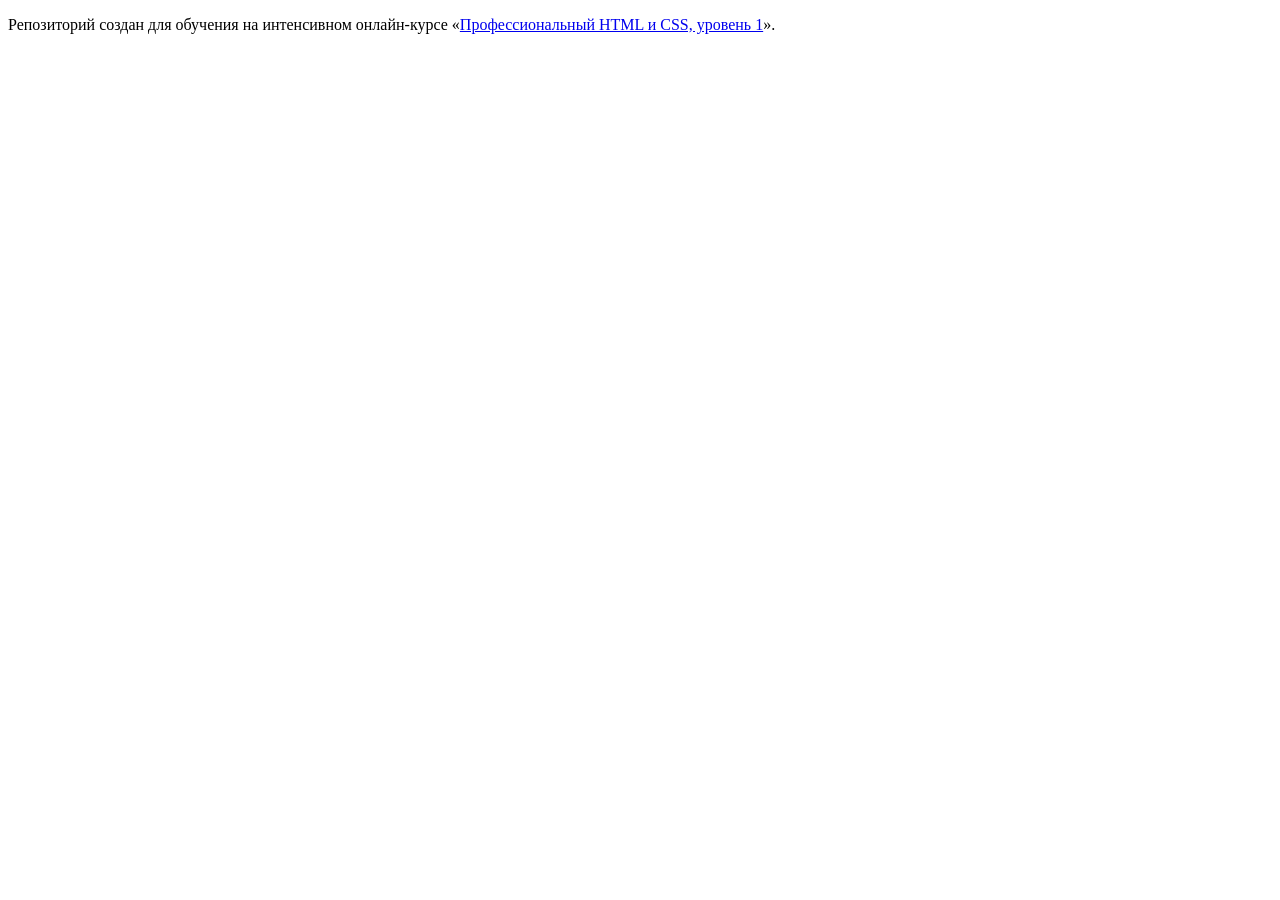
==== index.html @ c92ab6f4 ":hatching_chick:" ====
<!DOCTYPE html>
<html lang="ru">
  <head>
    <meta charset="utf-8">
    <title>HTML Academy: Глейси</title>
  </head>
  <body>

    <p>Репозиторий создан для обучения на интенсивном онлайн‑курсе «<a href="https://htmlacademy.ru/intensive/htmlcss">Профессиональный HTML и CSS, уровень 1</a>».</p>

  </body>
</html>
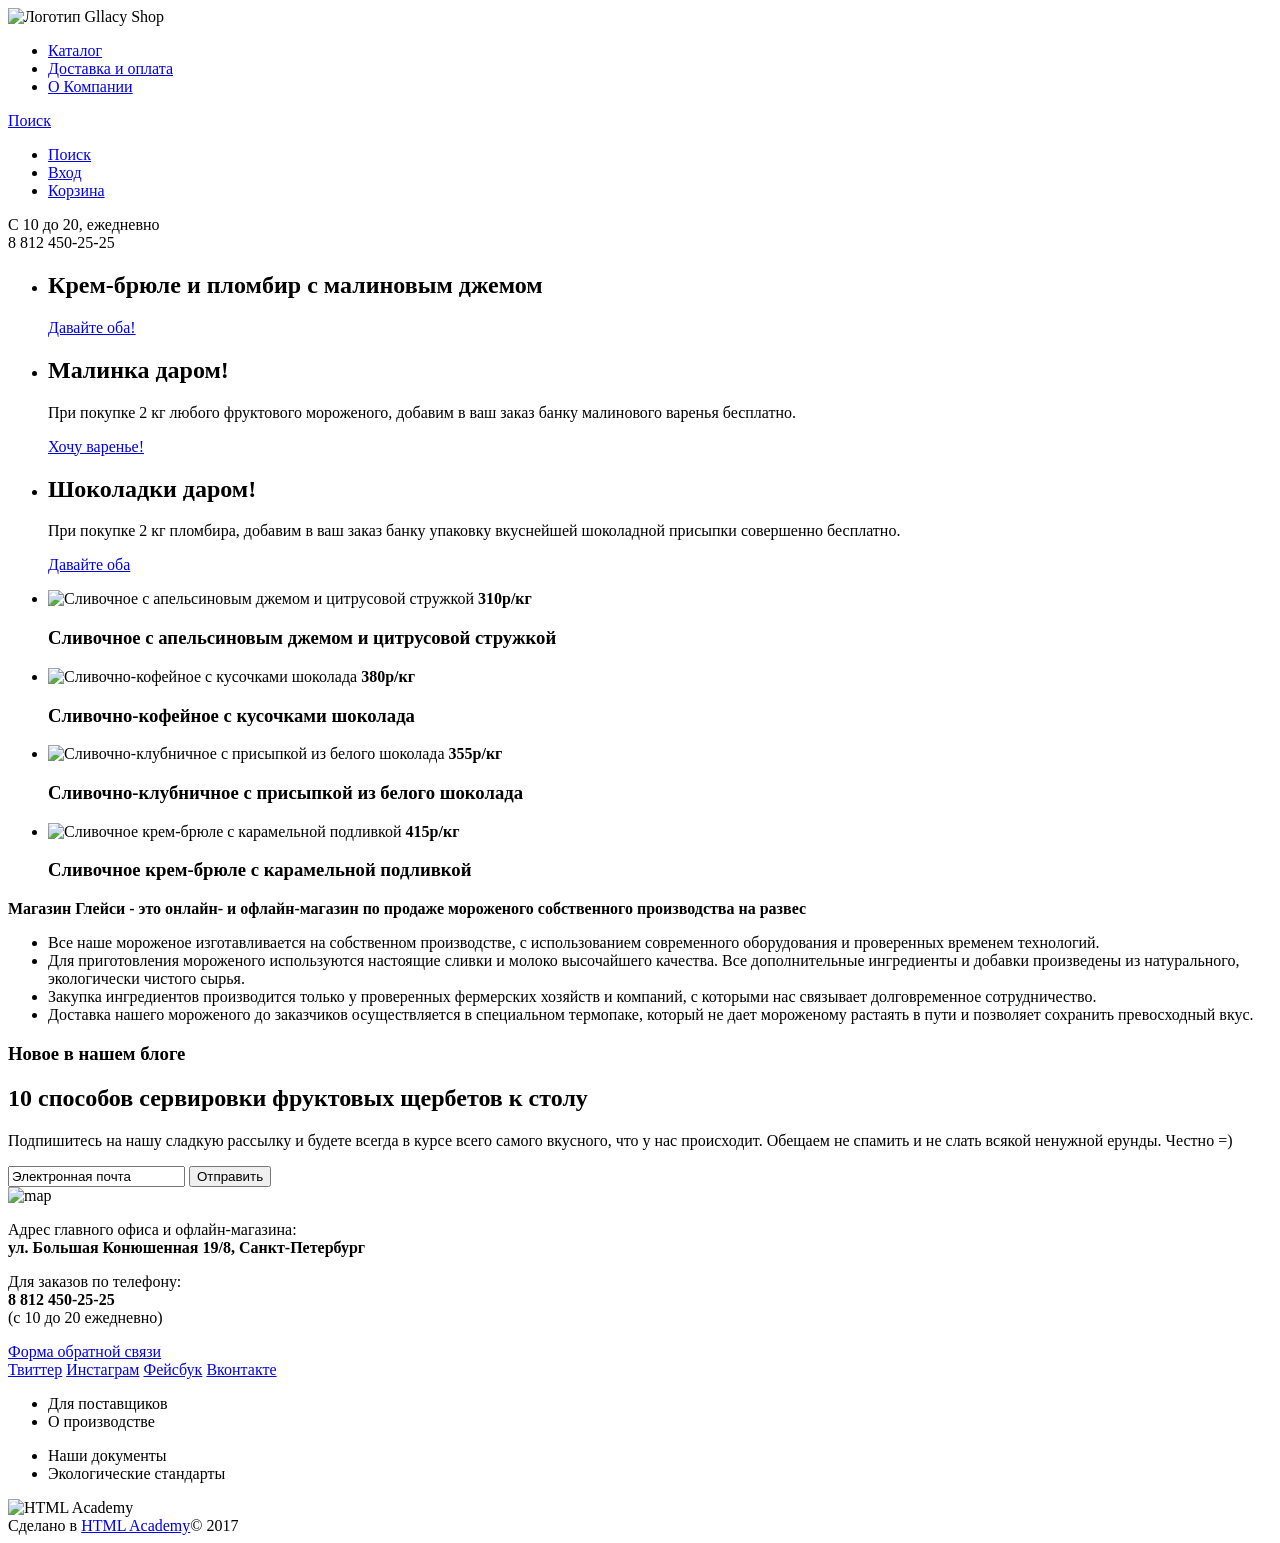
==== commit 79126b9a: "Главная страница-разметка" ====
--- a/index.html
+++ b/index.html
@@ -5,8 +5,179 @@
     <title>HTML Academy: Глейси</title>
   </head>
   <body>
+    <header class="page-header">
+      <nav class="main-menu">
+        <a class="page-header-logo">
+          <img src="#" alt="Логотип Gllacy Shop">
+        </a>
+        <ul class="site-navigation">
+          <li><a href="#">Каталог</a></li>
+          <li><a href="#">Доставка и оплата</a></li>
+          <li><a href="#">О Компании</a></li>
+        </ul>
+        <a class="search" href="#">Поиск</a>
+        <ul class="user-navigation">
+          <li class="search-btn"><a href="#">Поиск</a></li>
+          <li class="login-btn"><a href="#">Вход</a></li>
+          <li class="basket-btn"><a href="#">Корзина</a></li>
+        </ul>
+      </nav>
+      <p>
+        С 10 до 20, ежедневно<br>
+        <span class="tel">8 812 450-25-25</span>
+      </p>
+    </header>
 
-    <p>Репозиторий создан для обучения на интенсивном онлайн‑курсе «<a href="https://htmlacademy.ru/intensive/htmlcss">Профессиональный HTML и CSS, уровень 1</a>».</p>
+    <main class="container">
+
+      <section class="promo">
+        <ul class="promo-list">
+          <li>
+            <h2>Крем-брюле и пломбир с малиновым джемом</h2>
+            <a class="buy-btn" href="#">Давайте оба!</a>
+          </li>
+          <li>
+            <h2>Малинка даром!</h2>
+            <p>
+              При покупке 2 кг любого фруктового
+              мороженого, добавим в ваш заказ банку
+              малинового варенья бесплатно.
+            </p>
+            <a class="buy-btn" href="#">Хочу варенье!</a>
+          </li>
+          <li>
+            <h2>Шоколадки даром!</h2>
+            <p>
+              При покупке 2 кг пломбира, добавим в ваш
+              заказ банку упаковку вкуснейшей шоколадной
+              присыпки совершенно бесплатно.
+            </p>
+            <a class="buy-btn" href="#">Давайте оба</a>
+          </li>
+        </ul>
+      </section>
+
+      <section class="hit">
+        <ul class="catalog-item">
+          <li>
+            <img src="#" alt="Сливочное с апельсиновым джемом и цитрусовой стружкой">
+            <b class="price">310р<span class="kg">/кг</span></b>
+            <h3 class="catalog-item-name">Сливочное с апельсиновым джемом и цитрусовой стружкой</h3>
+          </li>
+          <li>
+            <img src="#" alt="Сливочно-кофейное с кусочками шоколада">
+            <b class="price">380р<span class="kg">/кг</span></b>
+            <h3 class="catalog-item-name">Сливочно-кофейное с кусочками шоколада</h3>
+          </li>
+          <li>
+            <img src="#" alt="Сливочно-клубничное с присыпкой из белого шоколада">
+            <b class="price">355р<span class="kg">/кг</span></b>
+            <h3 class="catalog-item-name">Сливочно-клубничное с присыпкой из белого шоколада</h3>
+          </li>
+          <li>
+            <img src="#" alt="Сливочное крем-брюле с карамельной подливкой">
+            <b class="price">415р<span class="kg">/кг</span></b>
+            <h3 class="catalog-item-name">Сливочное крем-брюле с карамельной подливкой</h3>
+          </li>
+        </ul>
+      </section>
+
+      <section class="features">
+        <b class="feature-name">
+          Магазин Глейси - это онлайн- и офлайн-магазин по продаже
+          мороженого собственного производства на развес
+        </b>
+        <ul class="feature-list">
+          <li>
+            Все наше мороженое изготавливается на
+            собственном производстве, с
+            использованием современного
+            оборудования и проверенных временем
+            технологий.
+          </li>
+          <li>
+            Для приготовления мороженого
+            используются настоящие сливки и молоко
+            высочайшего качества. Все дополнительные
+            ингредиенты и добавки произведены из
+            натурального, экологически чистого сырья.
+          </li>
+          <li>
+            Закупка ингредиентов  производится только
+            у проверенных фермерских хозяйств и
+            компаний, с которыми нас связывает
+            долговременное сотрудничество.
+          </li>
+          <li>
+            Доставка нашего мороженого до
+            заказчиков осуществляется в специальном
+            термопаке, который не дает мороженому
+            растаять в пути и позволяет сохранить
+            превосходный вкус.
+          </li>
+        </ul>
+      </section>
+
+      <article class="news">
+        <h3 class="news-title">Новое в нашем блоге</h3>
+        <h2 class="article-title">10 способов сервировки фруктовых щербетов к столу</h2>
+      </article>
+
+      <section class="distribution">
+        <p class="discription">
+          Подпишитесь на нашу сладкую рассылку
+          и будете всегда в курсе всего самого вкусного,
+          что у нас происходит. Обещаем не спамить и не
+          слать всякой ненужной ерунды. Честно =)
+        </p>
+        <form action="#" method="post">
+          <input type="text" name="mail" value="Электронная почта">
+          <input type="submit" value="Отправить">
+        </form>
+      </section>
+
+      <section class="map">
+        <img src="#" alt="map">
+        <div class="address">
+          <p>
+            Адрес главного офиса и офлайн-магазина:<br>
+            <strong>ул. Большая Конюшенная 19/8, Санкт-Петербург</strong>
+          </p>
+          <p>
+            Для заказов по телефону:<br>
+            <strong>8 812 450-25-25</strong><br>
+            (с 10 до 20 ежедневно)
+          </p>
+          <a class="feedback-form-btn" href="#">Форма обратной связи</a>
+        </div>
+      </section>
+
+    </main>
+
+    <footer class="page-footer">
+      <div class="footer-social">
+        <a class="social-btn" href="#">Твиттер</a>
+        <a class="social-btn" href="#">Инстаграм</a>
+        <a class="social-btn" href="#">Фейсбук</a>
+        <a class="social-btn" href="#">Вконтакте</a>
+      </div>
+      <nav class="footer-menu">
+        <ul class="menu-left">
+          <li><span class="provider"></span>Для поставщиков</li>
+          <li>О производстве</li>
+        </ul>
+        <ul class="menu-documents">
+          <li>Наши документы</li>
+          <li>Экологические стандарты</li>
+        </ul>
+      </nav>
+      <div class="footer-logo">
+        <img src="#" alt="HTML Academy">
+      </div>
+      <div class="footer-copyright">
+        Сделано в <a href="https://htmlacademy.ru">HTML Academy</a>© 2017
+      </div>
+    </footer>
 
   </body>
 </html>
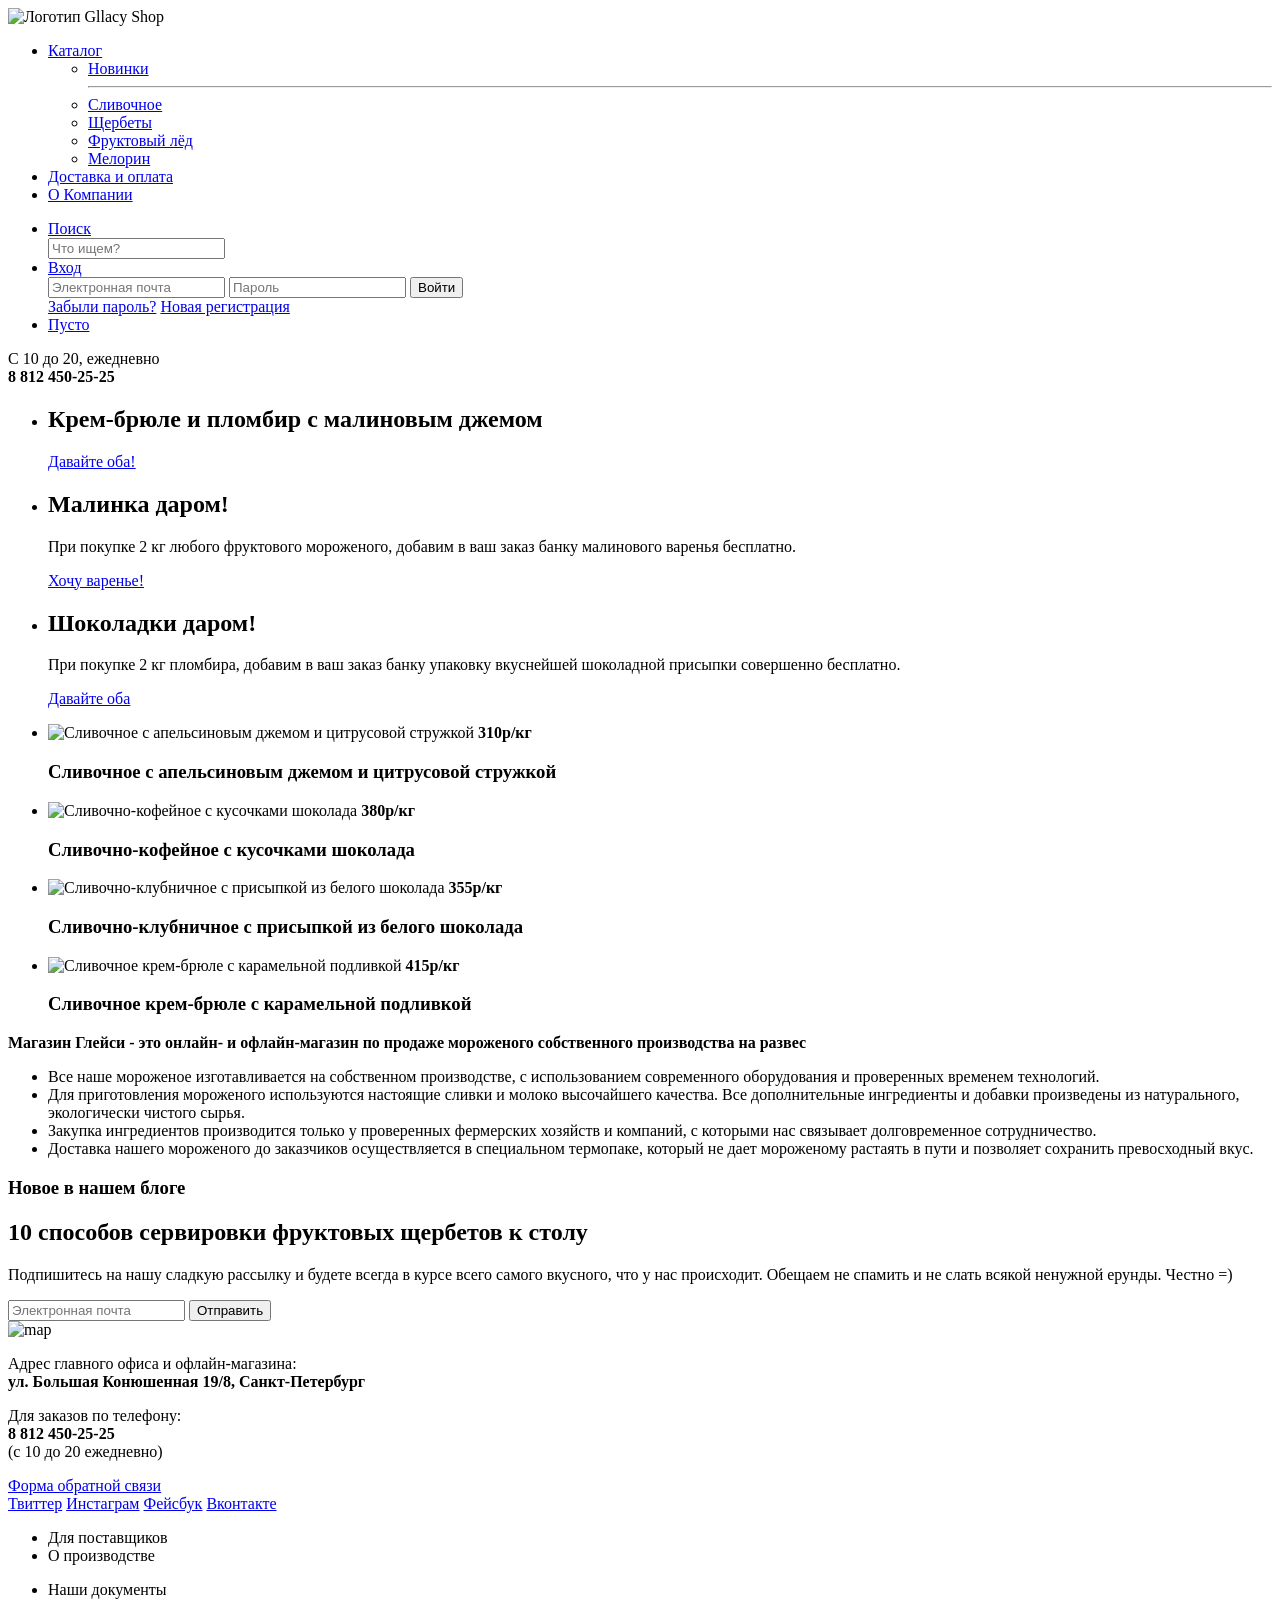
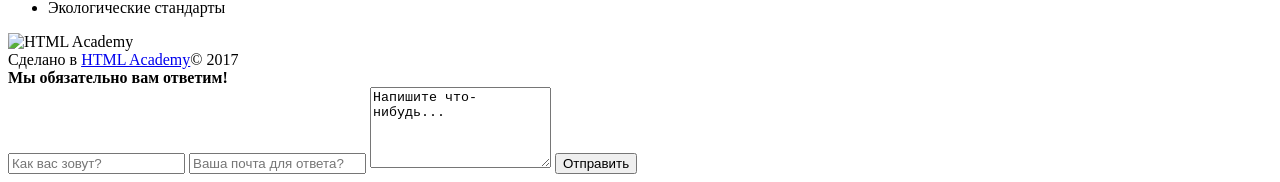
==== commit f09cf829: "Добавлены всплывающие окна" ====
--- a/index.html
+++ b/index.html
@@ -11,20 +11,46 @@
           <img src="#" alt="Логотип Gllacy Shop">
         </a>
         <ul class="site-navigation">
-          <li><a href="#">Каталог</a></li>
+          <li>
+            <a href="#">Каталог</a>
+            <ul class="submenu">
+              <li><a href="#">Новинки</a></li><hr>
+              <li><a href="catalog.html">Сливочное</a></li>
+              <li><a href="#">Щербеты</a></li>
+              <li><a href="#">Фруктовый лёд</a></li>
+              <li><a href="#">Мелорин</a></li>
+            </ul>
+          </li>
           <li><a href="#">Доставка и оплата</a></li>
           <li><a href="#">О Компании</a></li>
         </ul>
-        <a class="search" href="#">Поиск</a>
         <ul class="user-navigation">
-          <li class="search-btn"><a href="#">Поиск</a></li>
-          <li class="login-btn"><a href="#">Вход</a></li>
-          <li class="basket-btn"><a href="#">Корзина</a></li>
+          <li class="search-btn"><a href="#">Поиск</a>
+            <div class="search-form">
+              <form action="#" method="get">
+                <input type="text" name="search-field" placeholder="Что ищем?">
+              </form>
+            </div>
+          </li>
+          <li class="login-btn"><a href="#">Вход</a>
+            <div class="login-form">
+              <form action="#" method="post">
+                <input type="text" name="login-field" placeholder="Электронная почта">
+                <input type="password" name="password-field" placeholder="Пароль">
+                <input type="submit" name="enter-btn" value="Войти">
+              </form>
+              <div class="supporting-links">
+                <a href="#">Забыли пароль?</a>
+                <a href="#">Новая регистрация</a>
+              </div>
+            </div>
+          </li>
+          <li class="basket-btn"><a href="#">Пусто</a></li>
         </ul>
       </nav>
       <p>
         С 10 до 20, ежедневно<br>
-        <span class="tel">8 812 450-25-25</span>
+        <strong class="tel">8 812 450-25-25</strong>
       </p>
     </header>
 
@@ -131,7 +157,7 @@
           слать всякой ненужной ерунды. Честно =)
         </p>
         <form action="#" method="post">
-          <input type="text" name="mail" value="Электронная почта">
+          <input type="text" name="mail" placeholder="Электронная почта">
           <input type="submit" value="Отправить">
         </form>
       </section>
@@ -179,5 +205,15 @@
       </div>
     </footer>
 
+    <div class="feedback-form">
+      <b class="feedback-title">Мы обязательно вам ответим!</b>
+      <form action="#" method="post">
+        <input type="text" name="name" placeholder="Как вас зовут?">
+        <input type="text" name="e-mail" placeholder="Ваша почта для ответа?">
+        <textarea name="feedback" rows="5">Напишите что-нибудь...</textarea>
+        <input type="submit" name="send-btn" value="Отправить">
+      </form>
+    </div>
+
   </body>
 </html>
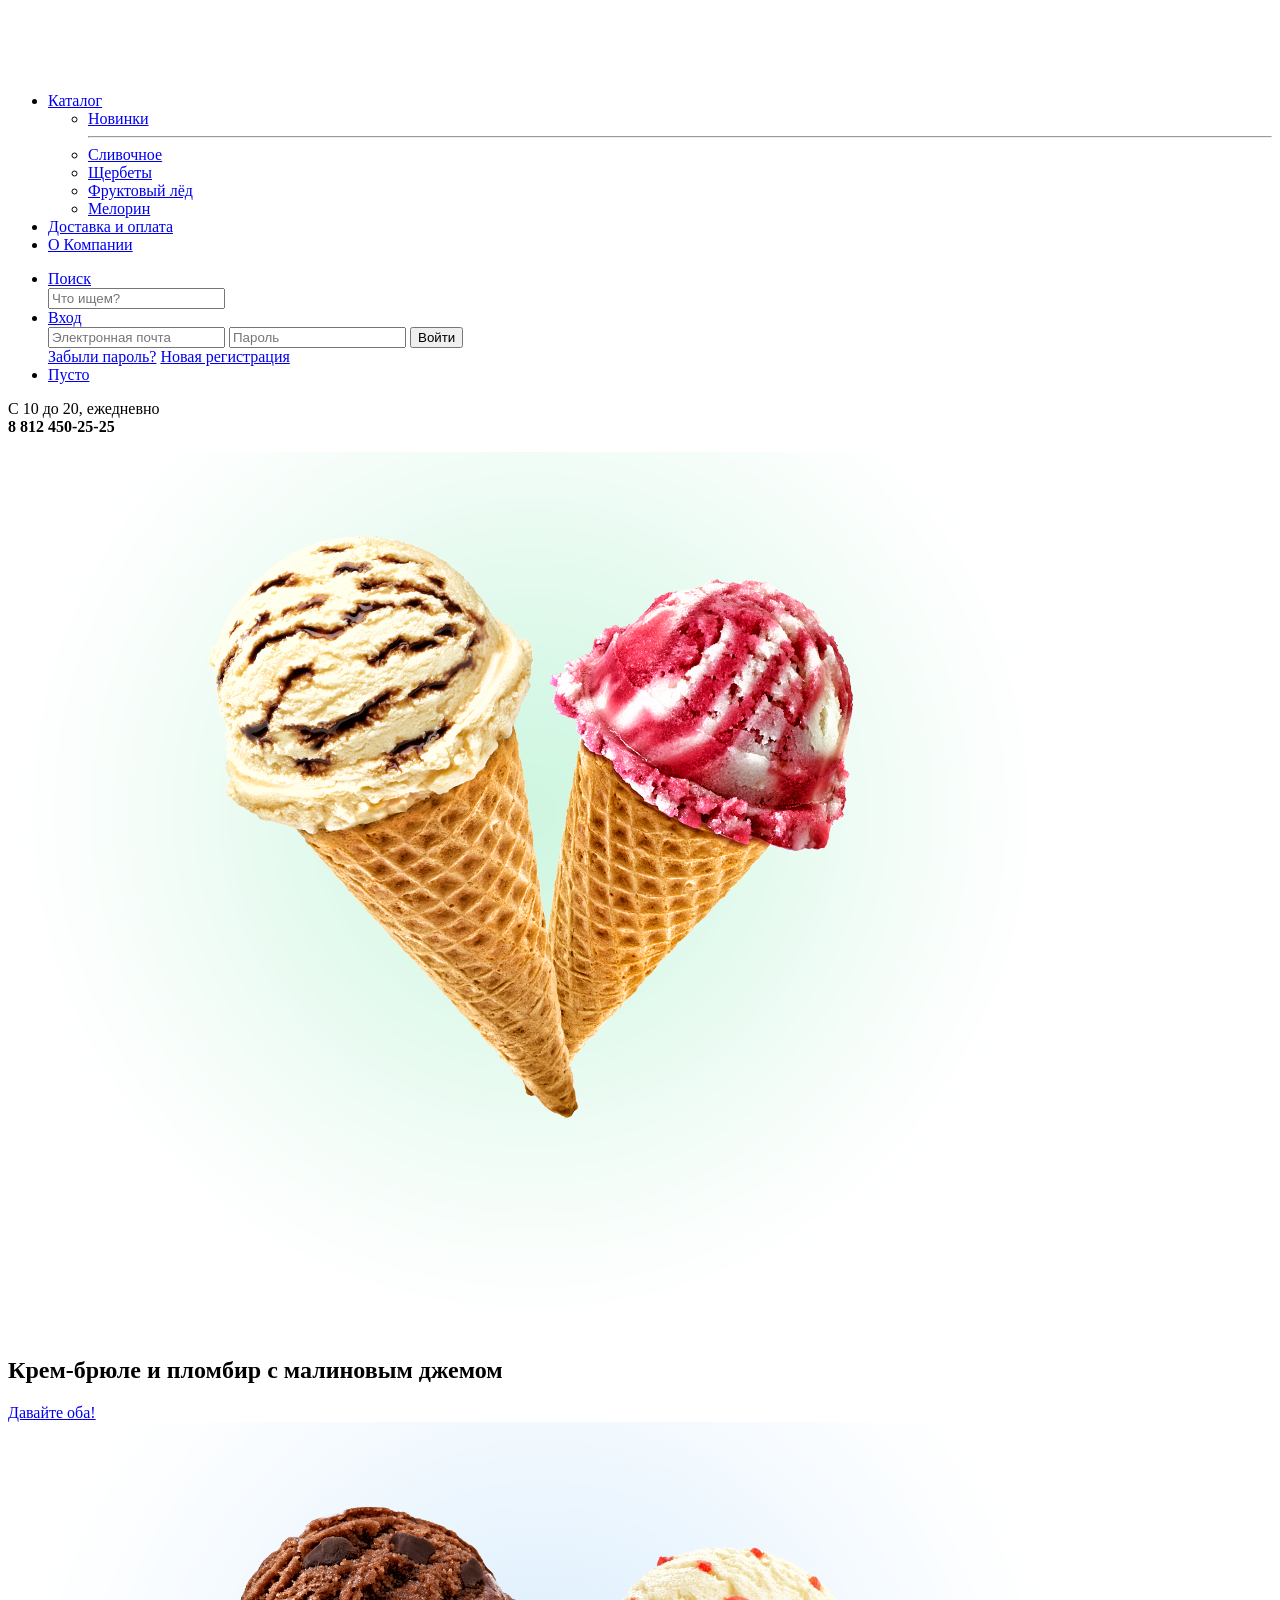
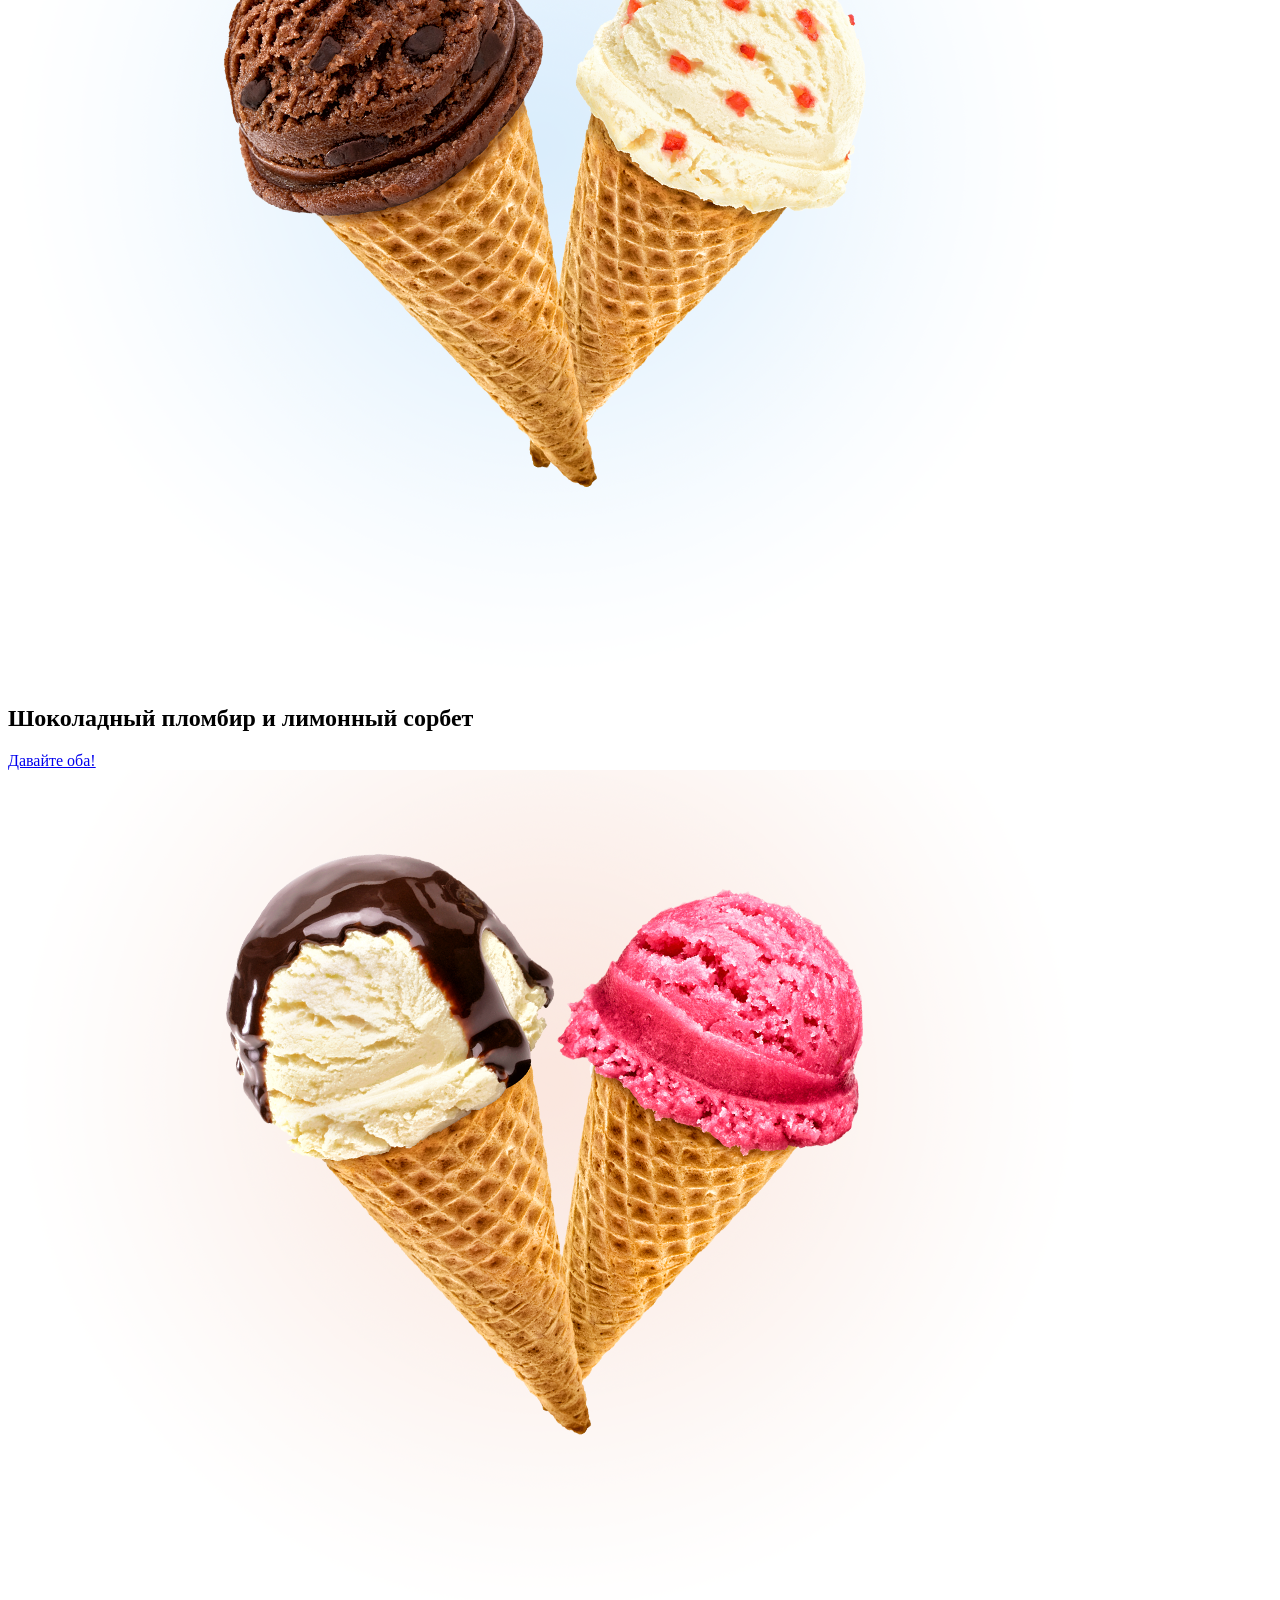
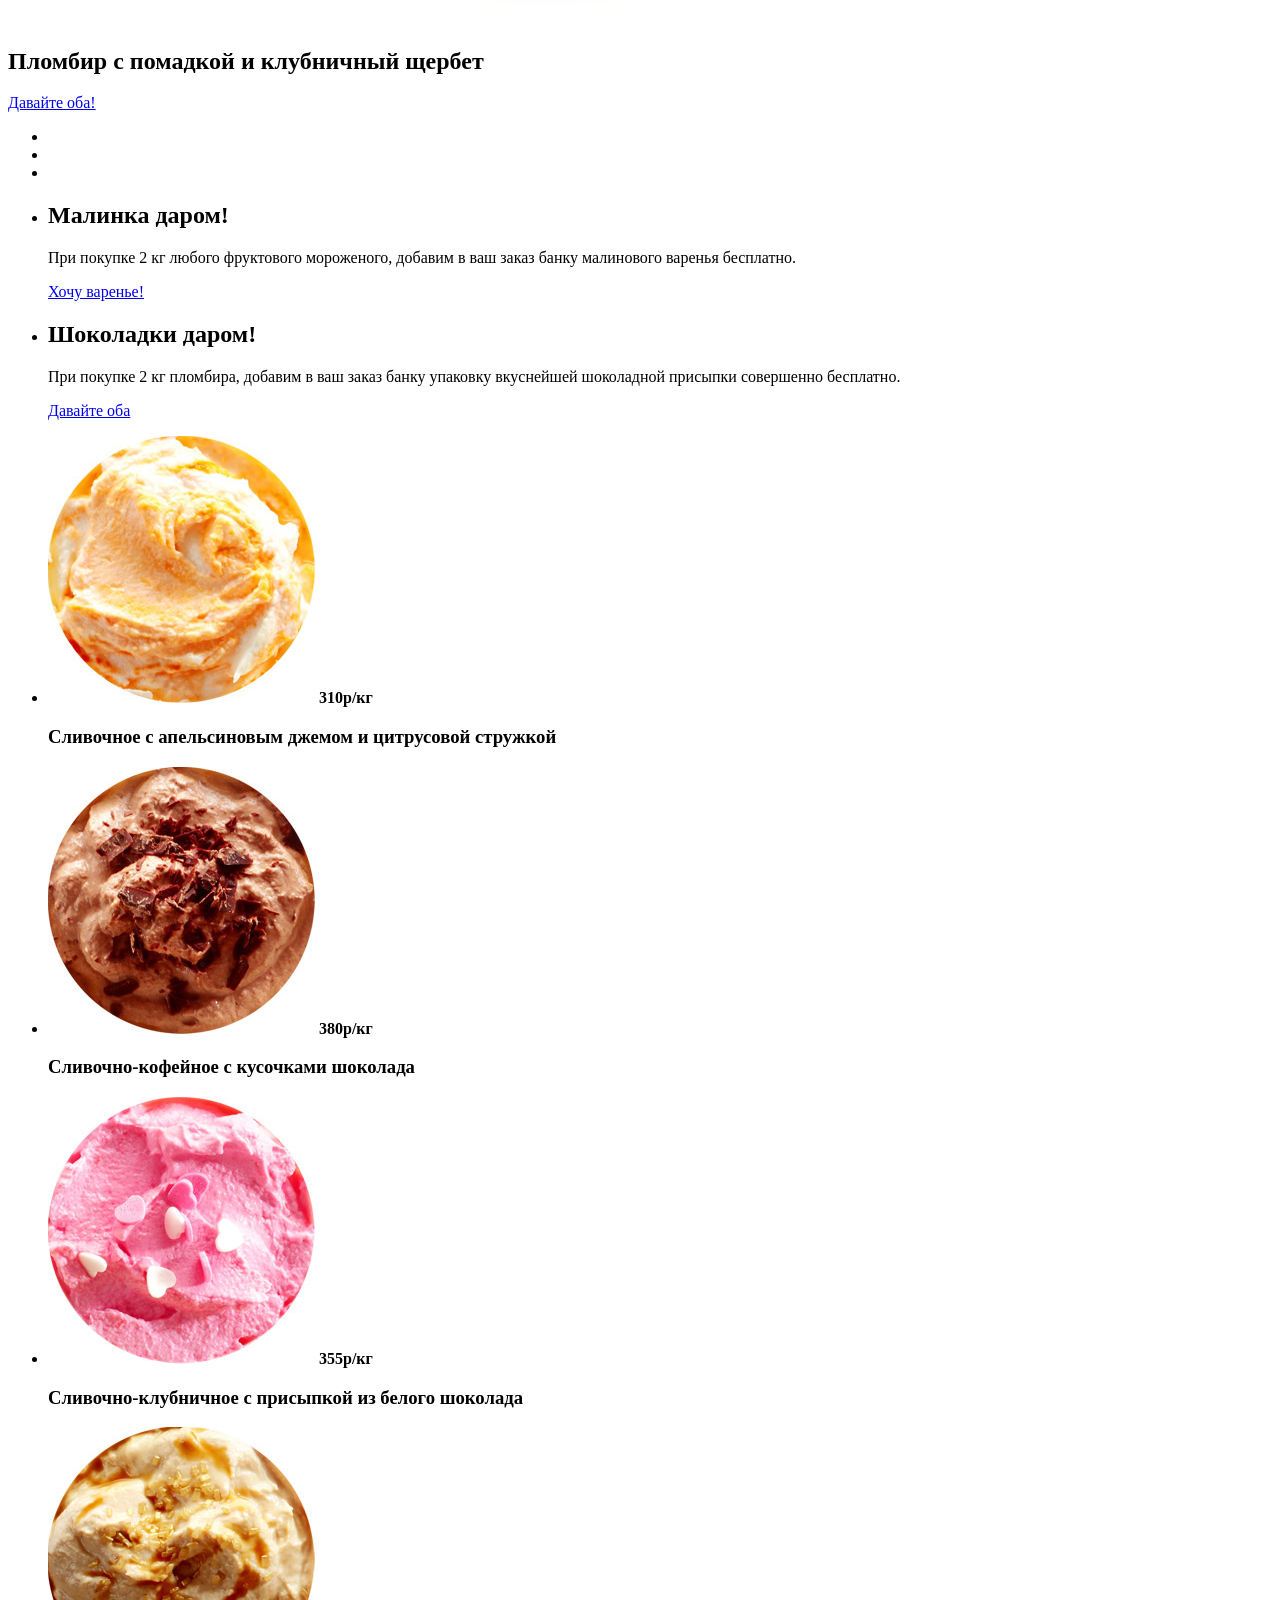
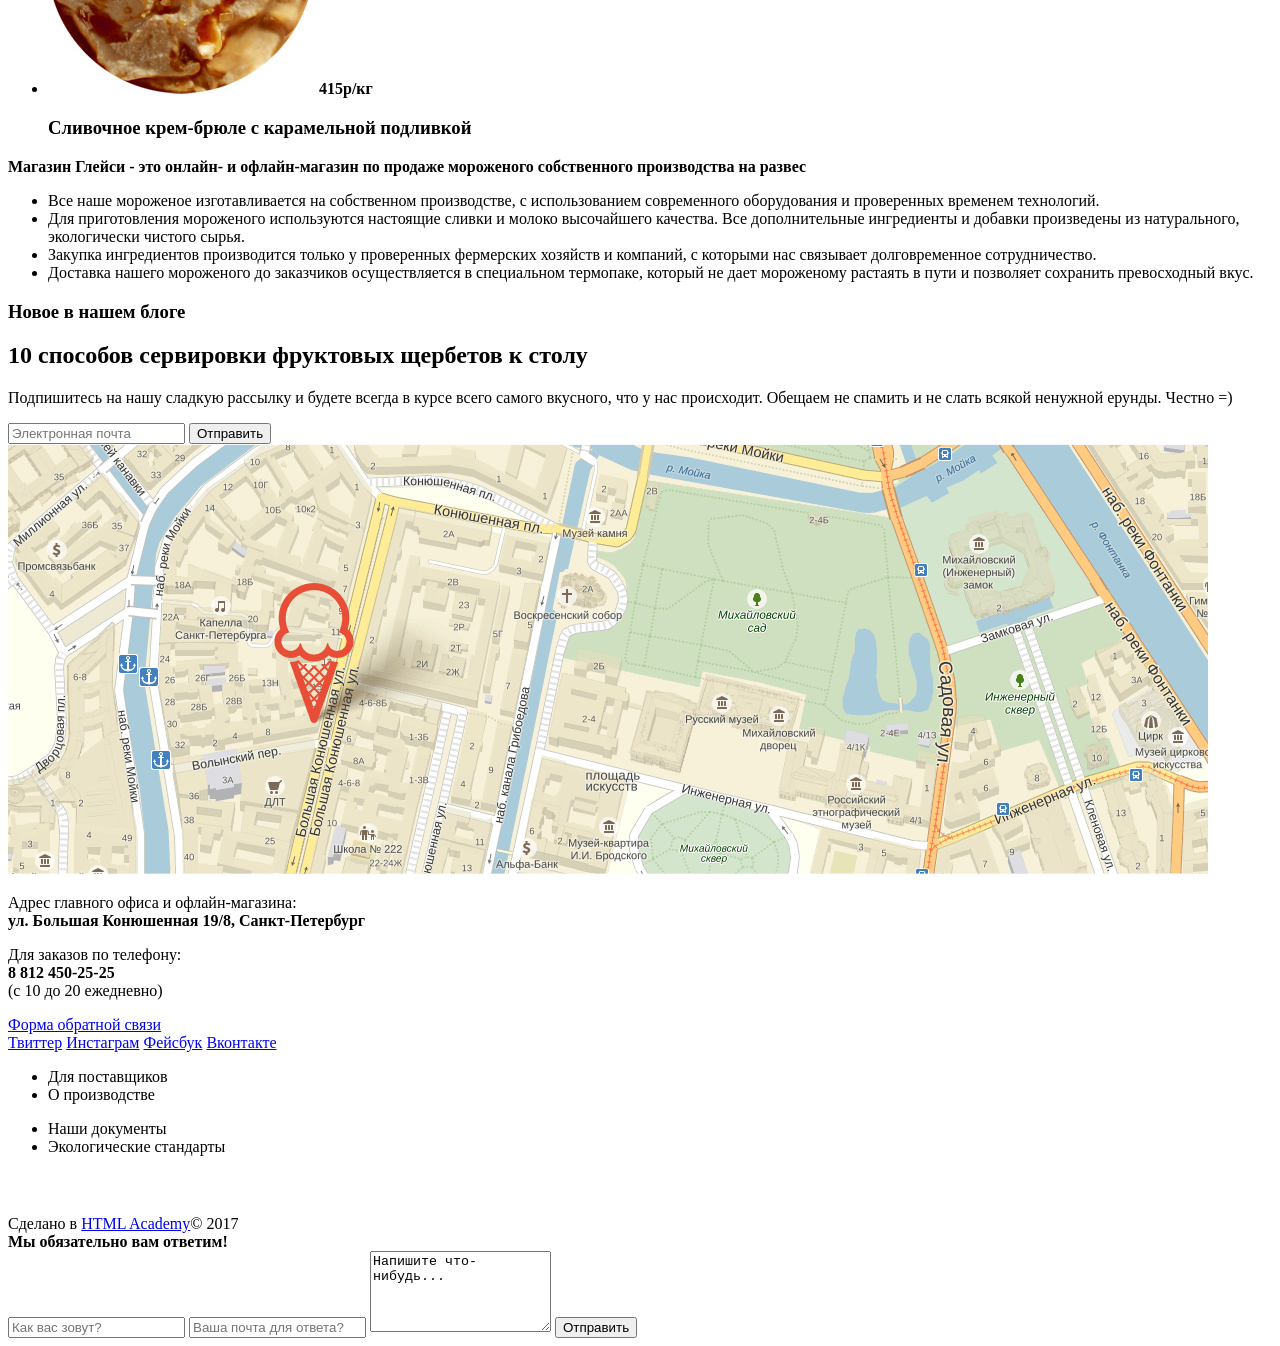
==== commit 45ba969c: "Графика Добавила картинки в папку, ссылки на картинки сделала. Поправила блок слайдера." ====
--- a/index.html
+++ b/index.html
@@ -8,13 +8,14 @@
     <header class="page-header">
       <nav class="main-menu">
         <a class="page-header-logo">
-          <img src="#" alt="Логотип Gllacy Shop">
+          <img src="img/Logo.svg" alt="Логотип Gllacy Shop" width="154" height="64" class="logo-image">
         </a>
         <ul class="site-navigation">
           <li>
             <a href="#">Каталог</a>
             <ul class="submenu">
-              <li><a href="#">Новинки</a></li><hr>
+              <li><a href="#">Новинки</a></li>
+              <hr>
               <li><a href="catalog.html">Сливочное</a></li>
               <li><a href="#">Щербеты</a></li>
               <li><a href="#">Фруктовый лёд</a></li>
@@ -56,12 +57,32 @@
 
     <main class="container">
 
+      <section class="slider">
+          <div class="slider-page-1">
+            <img src="img/ice-cream-1.png" class="ice-cream-1" alt="Крем-брюле и пломбир с малиновым джемом" width="1045" height="881">
+            <h2>Крем-брюле и пломбир с малиновым джемом</h2>
+            <a class="buy-btn" href="#">Давайте оба!</a>
+          </div>
+          <div class="slider-page-2">
+            <img src="img/ice-cream-2.png" class="ice-cream-2" alt="Шоколадный пломбир и лимонный сорбет" width="1065" height="859">
+            <h2>Шоколадный пломбир и лимонный сорбет</h2>
+            <a class="buy-btn" href="#">Давайте оба!</a>
+          </div>
+          <div class="slider-page-3">
+            <img src="img/ice-cream-3.png" class="ice-cream-3" alt="Пломбир с помадкой и клубничный щербет" width="1079" height="854">
+            <h2>Пломбир с помадкой и клубничный щербет</h2>
+            <a class="buy-btn" href="#">Давайте оба!</a>
+          </div>
+          <div class="slider-controler">
+            <ul>
+              <li class="slide-1"></li>
+              <li class="slide-2"></li>
+              <li class="slide-3"></li>
+            </ul>
+          </div>
+      </section>
       <section class="promo">
         <ul class="promo-list">
-          <li>
-            <h2>Крем-брюле и пломбир с малиновым джемом</h2>
-            <a class="buy-btn" href="#">Давайте оба!</a>
-          </li>
           <li>
             <h2>Малинка даром!</h2>
             <p>
@@ -86,22 +107,22 @@
       <section class="hit">
         <ul class="catalog-item">
           <li>
-            <img src="#" alt="Сливочное с апельсиновым джемом и цитрусовой стружкой">
+            <img src="img/catalog-item-1.jpg" width="267" height="267" alt="Сливочное с апельсиновым джемом и цитрусовой стружкой">
             <b class="price">310р<span class="kg">/кг</span></b>
             <h3 class="catalog-item-name">Сливочное с апельсиновым джемом и цитрусовой стружкой</h3>
           </li>
           <li>
-            <img src="#" alt="Сливочно-кофейное с кусочками шоколада">
+            <img src="img/catalog-item-2.jpg" width="267" height="267" alt="Сливочно-кофейное с кусочками шоколада">
             <b class="price">380р<span class="kg">/кг</span></b>
             <h3 class="catalog-item-name">Сливочно-кофейное с кусочками шоколада</h3>
           </li>
           <li>
-            <img src="#" alt="Сливочно-клубничное с присыпкой из белого шоколада">
+            <img src="img/catalog-item-3.jpg" width="267" height="267" alt="Сливочно-клубничное с присыпкой из белого шоколада">
             <b class="price">355р<span class="kg">/кг</span></b>
             <h3 class="catalog-item-name">Сливочно-клубничное с присыпкой из белого шоколада</h3>
           </li>
           <li>
-            <img src="#" alt="Сливочное крем-брюле с карамельной подливкой">
+            <img src="img/catalog-item-4.jpg" width="267" height="267" alt="Сливочное крем-брюле с карамельной подливкой">
             <b class="price">415р<span class="kg">/кг</span></b>
             <h3 class="catalog-item-name">Сливочное крем-брюле с карамельной подливкой</h3>
           </li>
@@ -163,7 +184,7 @@
       </section>
 
       <section class="map">
-        <img src="#" alt="map">
+        <img src="img/map.png" alt="map" width="1200" height="430">
         <div class="address">
           <p>
             Адрес главного офиса и офлайн-магазина:<br>
@@ -198,7 +219,7 @@
         </ul>
       </nav>
       <div class="footer-logo">
-        <img src="#" alt="HTML Academy">
+        <img src="img/logo-htmlacademy.svg" alt="HTML Academy" width="108" height="39">
       </div>
       <div class="footer-copyright">
         Сделано в <a href="https://htmlacademy.ru">HTML Academy</a>© 2017
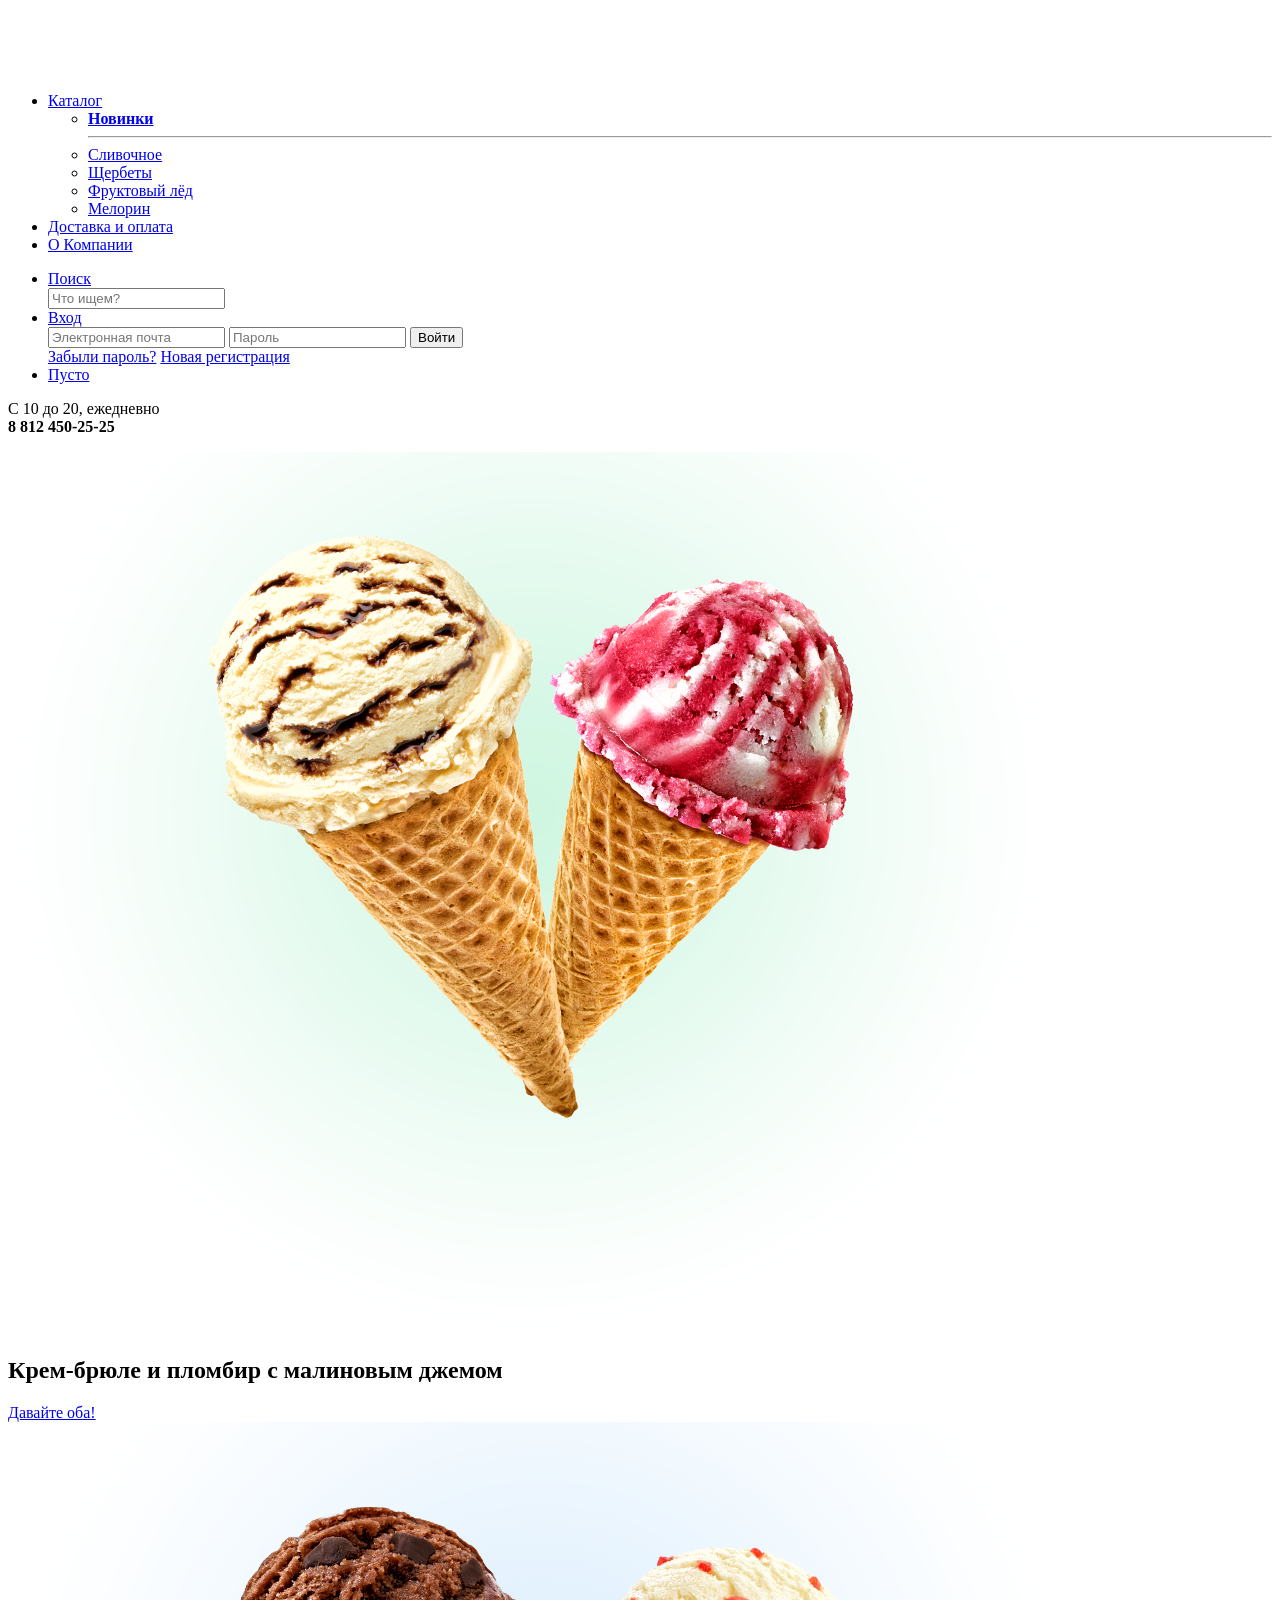
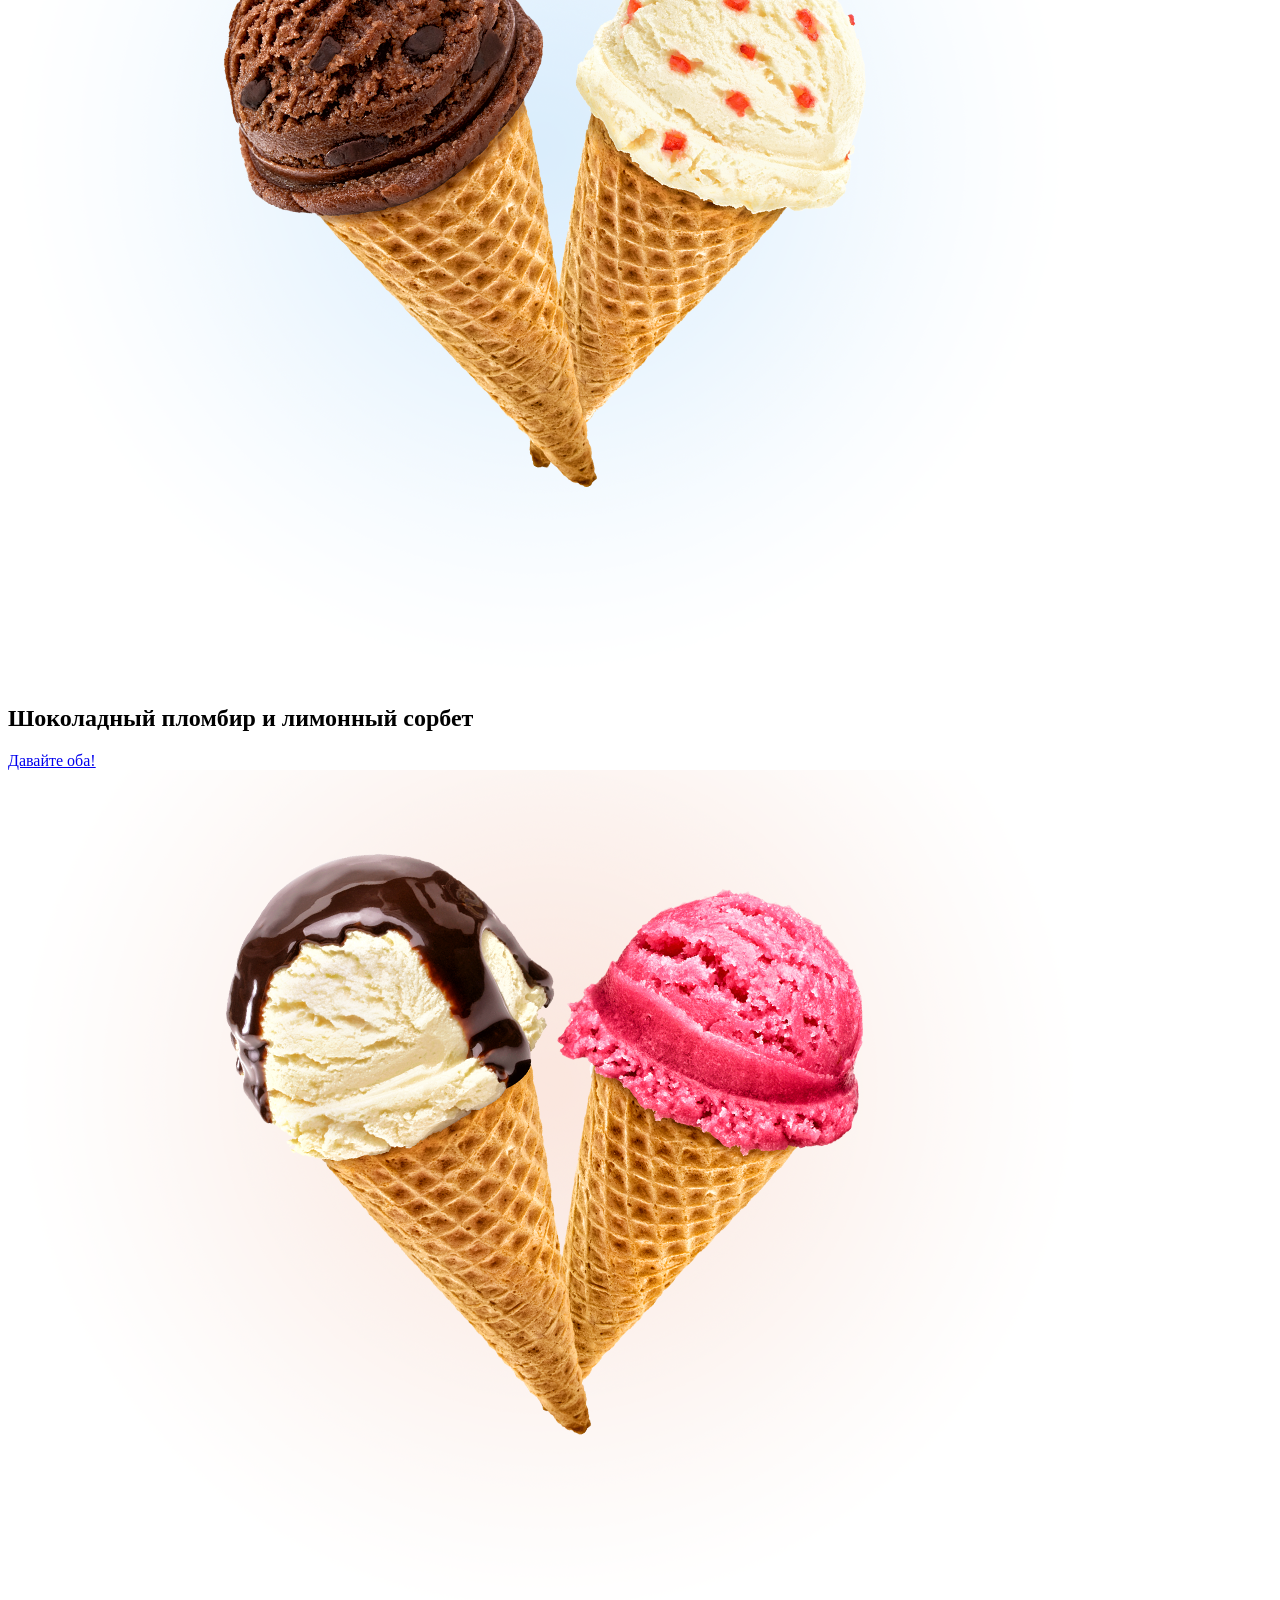
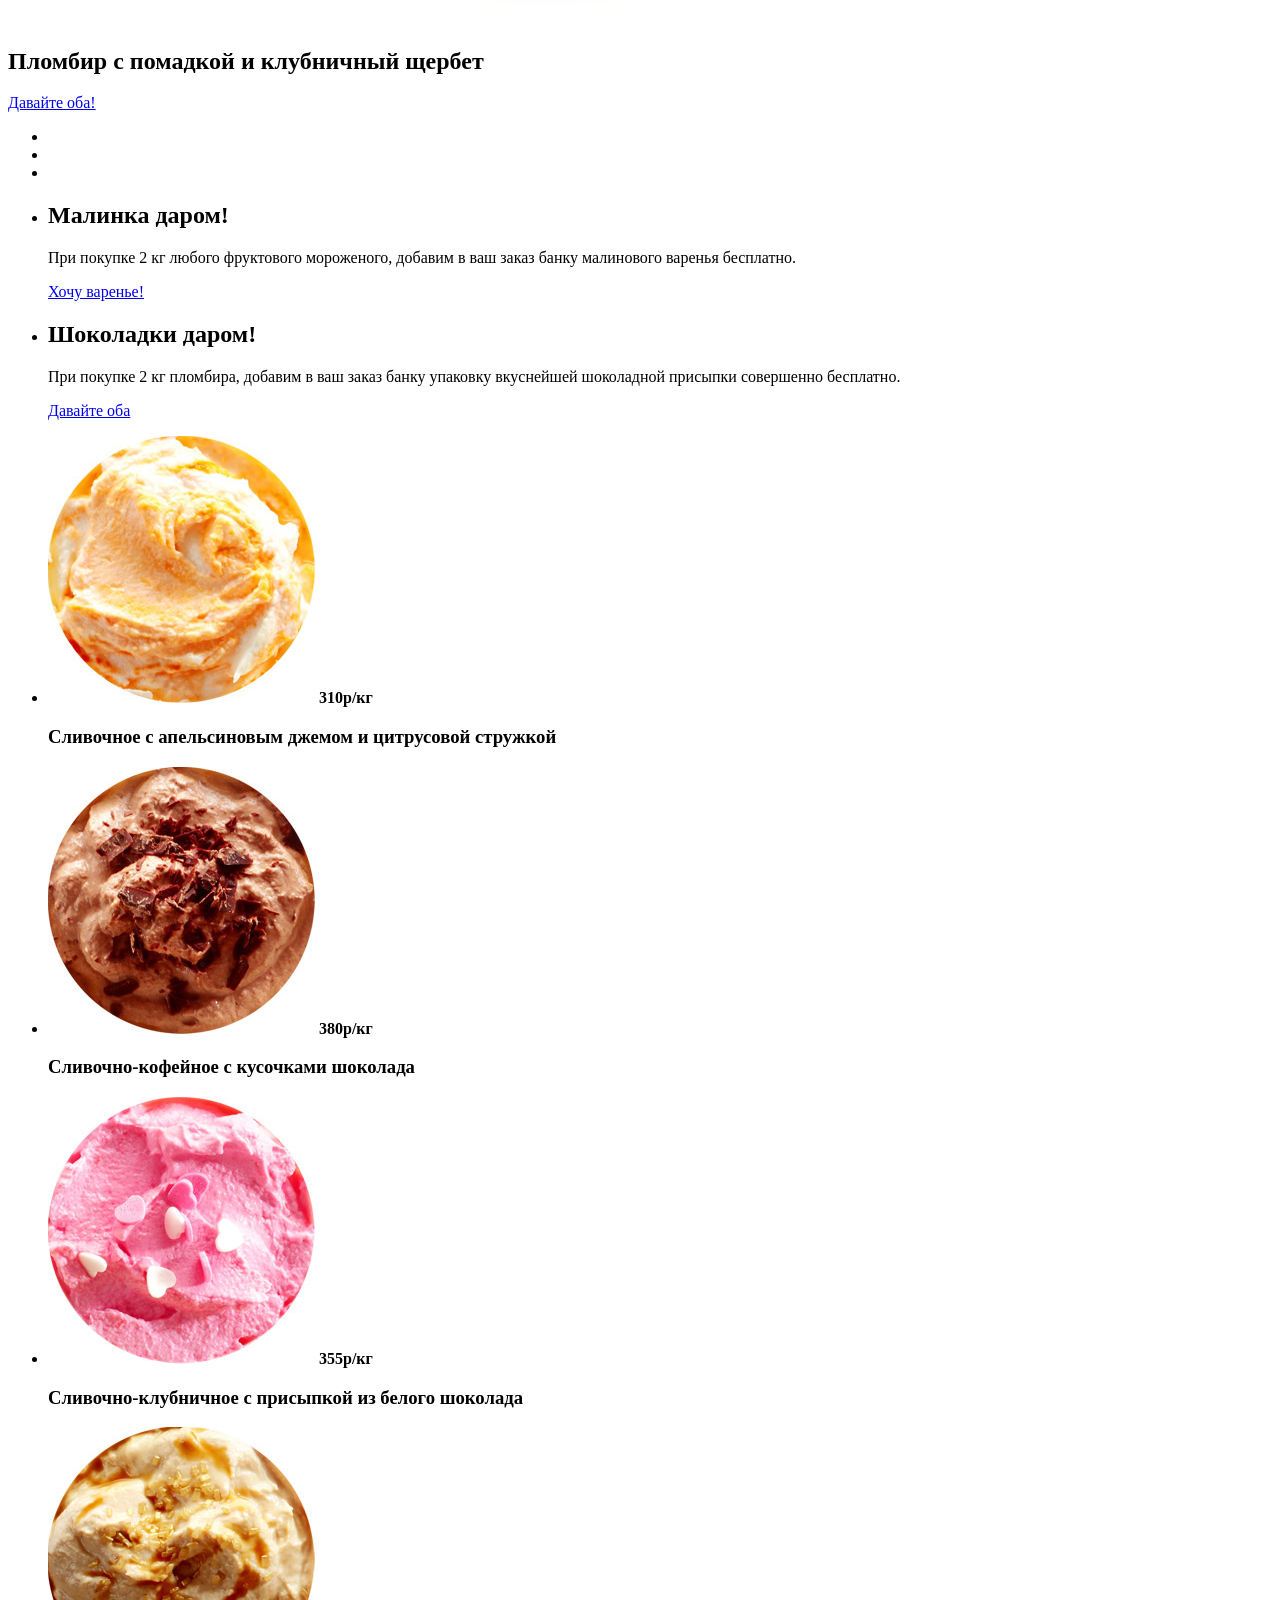
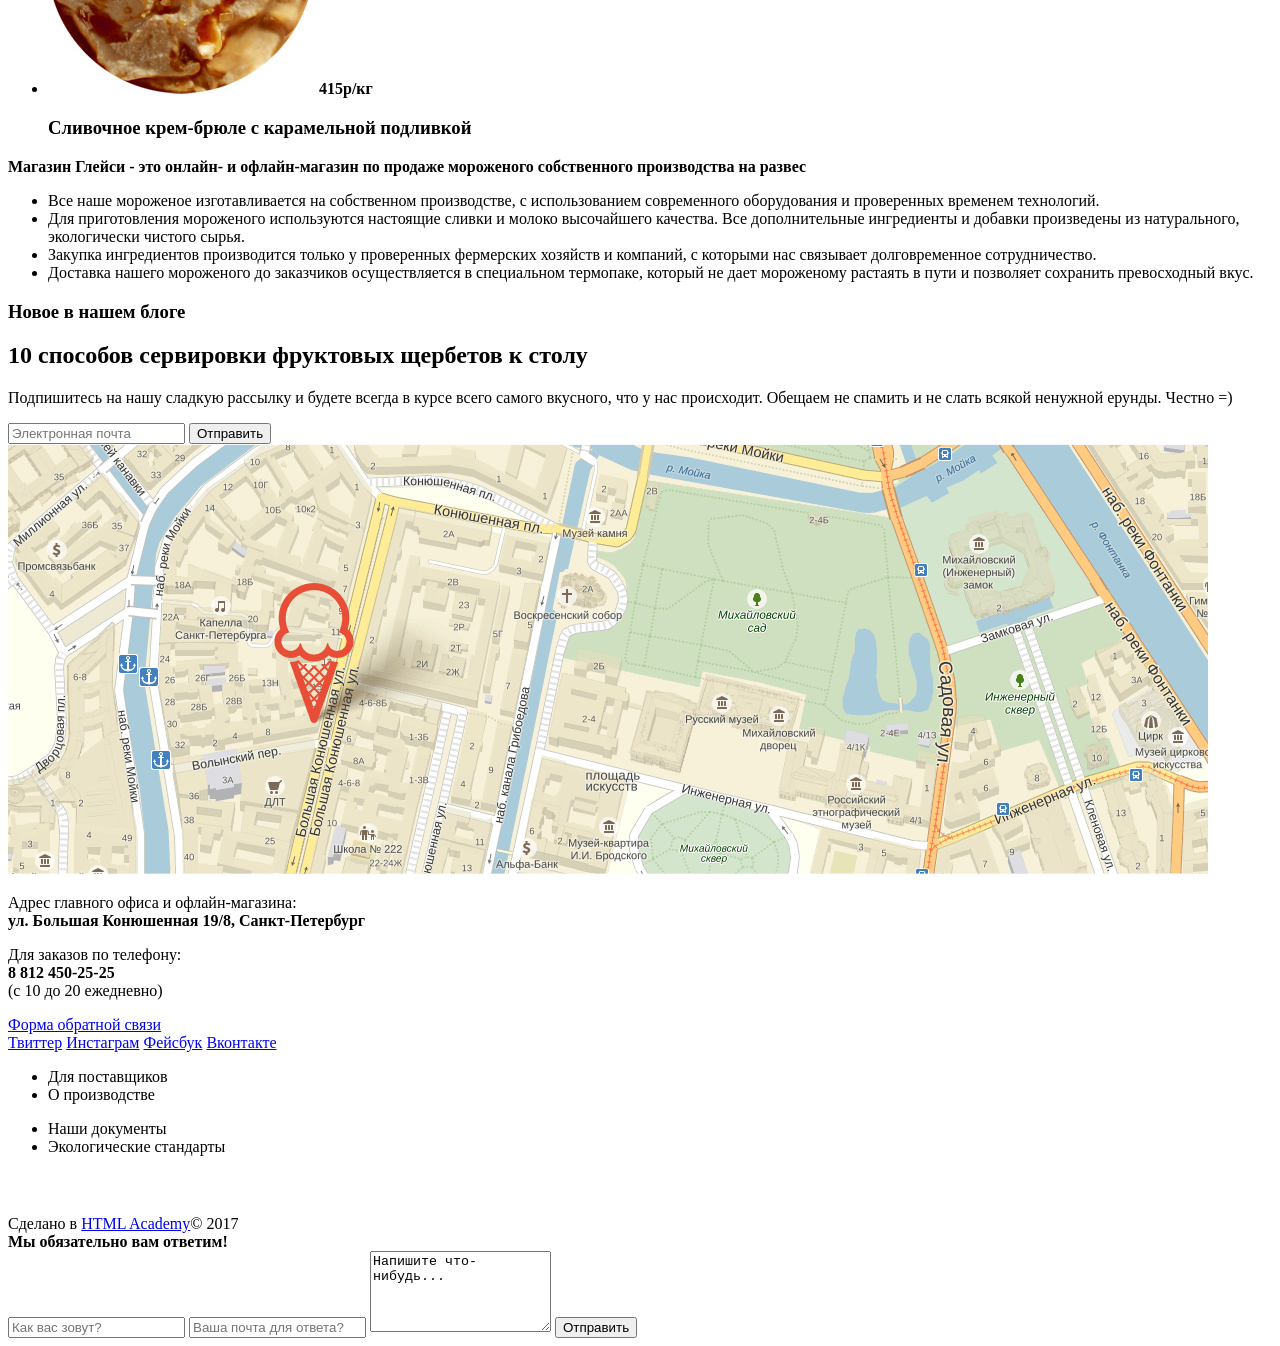
==== commit 1a22584e: "Проверка доступности" ====
--- a/index.html
+++ b/index.html
@@ -3,6 +3,7 @@
   <head>
     <meta charset="utf-8">
     <title>HTML Academy: Глейси</title>
+    <link href="https://fonts.googleapis.com/css?family=Roboto:400,400i,700,700i&amp;subset=cyrillic" rel="stylesheet">
   </head>
   <body>
     <header class="page-header">
@@ -14,7 +15,7 @@
           <li>
             <a href="#">Каталог</a>
             <ul class="submenu">
-              <li><a href="#">Новинки</a></li>
+              <li><a href="#"><b>Новинки</b></a></li>
               <hr>
               <li><a href="catalog.html">Сливочное</a></li>
               <li><a href="#">Щербеты</a></li>
@@ -38,7 +39,7 @@
               <form action="#" method="post">
                 <input type="text" name="login-field" placeholder="Электронная почта">
                 <input type="password" name="password-field" placeholder="Пароль">
-                <input type="submit" name="enter-btn" value="Войти">
+                <button type="submit" name="enter-btn">Войти</button>
               </form>
               <div class="supporting-links">
                 <a href="#">Забыли пароль?</a>
@@ -232,7 +233,7 @@
         <input type="text" name="name" placeholder="Как вас зовут?">
         <input type="text" name="e-mail" placeholder="Ваша почта для ответа?">
         <textarea name="feedback" rows="5">Напишите что-нибудь...</textarea>
-        <input type="submit" name="send-btn" value="Отправить">
+        <button type="submit" name="send-btn">Отправить</button>
       </form>
     </div>
 
